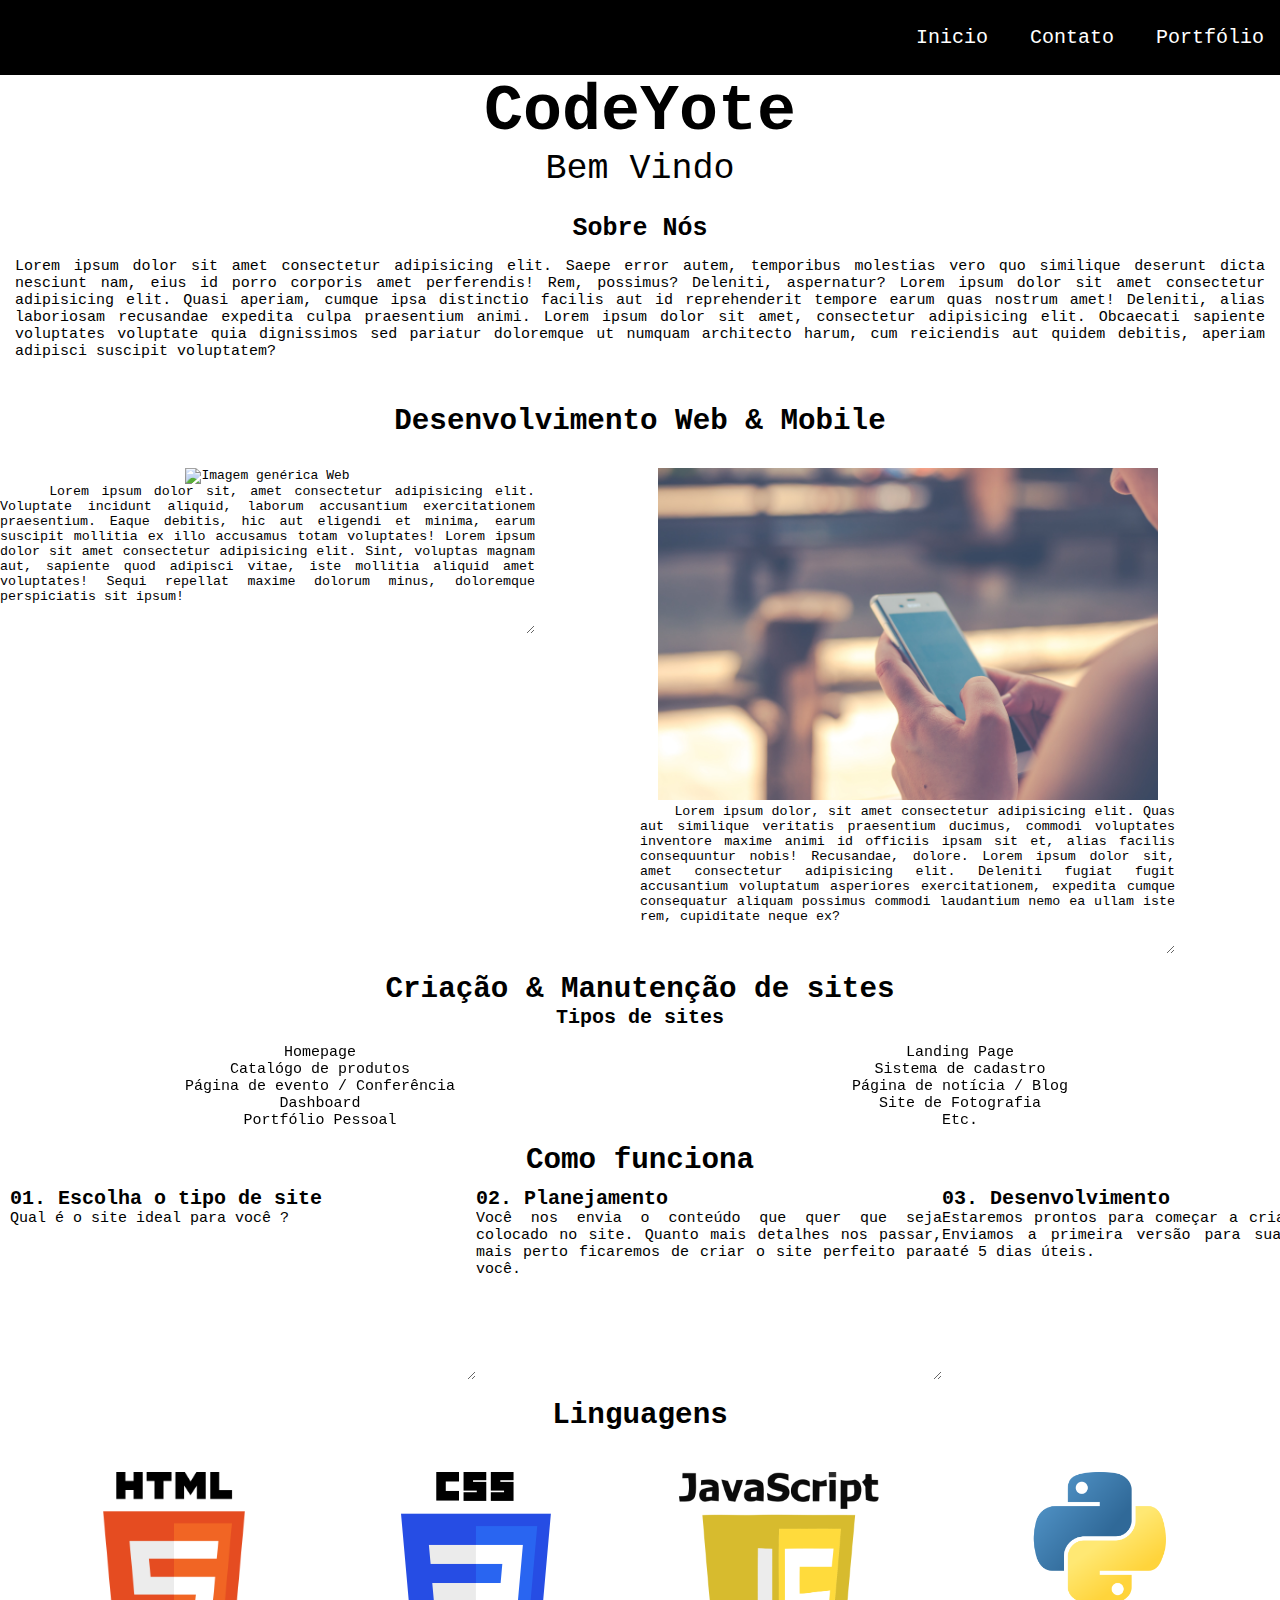
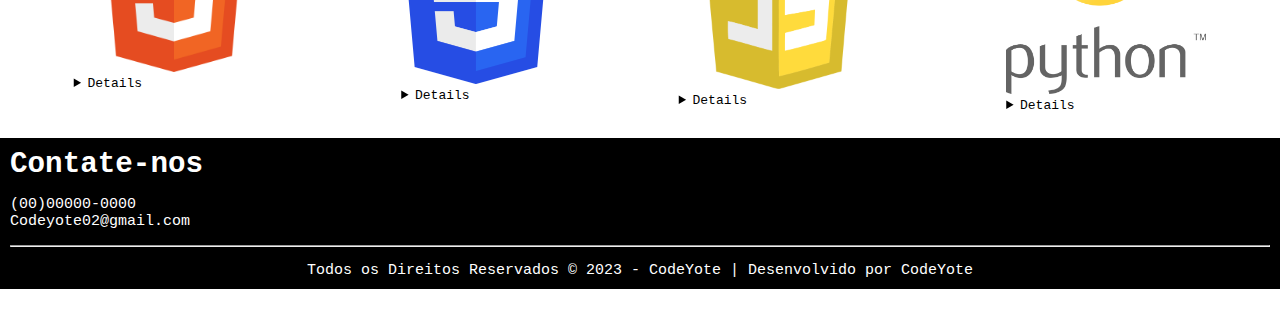
==== Homepage/index-homepage.html @ 8f60067f "Add files via upload" ====
<!DOCTYPE html>
<html lang="pt-br">
<head>
    <meta charset="UTF-8">
    <meta http-equiv="X-UA-Compatible" content="IE=edge">
    <meta name="viewport" content="width=device-width, initial-scale=1.0">
    <link rel="stylesheet" type="text/css" href="Styles/homepage.css">
    <title>Homepage</title>
</head>
<body>
    <header class="cabecalho">
        <img class="cabecalho-logo" src="imagens/photo.jpg" alt="" width="50px">
        <nav class="cabecalho-menu">
            <a href="#">Portfólio</a>
            <a href="#rodape">Contato</a>
            <a href="#titulo">Inicio</a>
        </nav>
    </header>
    <br>

    <main class="conteudo">
        <div class="conteudo-titulo">
            <h1 id="titulo">CodeYote</h1>
            <p>Bem Vindo</p>
        </div>
        <br>

        <div class="conteudo-sobre">
            <h3>Sobre Nós</h3>
            <p>Lorem ipsum dolor sit amet consectetur adipisicing elit. Saepe error autem, temporibus molestias vero quo similique deserunt dicta nesciunt nam, eius id porro corporis amet perferendis! Rem, possimus? Deleniti, aspernatur?
                Lorem ipsum dolor sit amet consectetur adipisicing elit. Quasi aperiam, cumque ipsa distinctio facilis aut id reprehenderit tempore earum quas nostrum amet! Deleniti, alias laboriosam recusandae expedita culpa praesentium animi.
                Lorem ipsum dolor sit amet, consectetur adipisicing elit. Obcaecati sapiente voluptates voluptate quia dignissimos sed pariatur doloremque ut numquam architecto harum, cum reiciendis aut quidem debitis, aperiam adipisci suscipit voluptatem?
            </p>
        </div>
        <br>

        <div class="conteudo-dev">
            <header>
                <h3>Desenvolvimento Web & Mobile</h3>
            </header>
            <br>

            <div class="flex-container">
                <div>
                    <img src="Imagens/pexels-photo-574077.jpeg" alt="Imagem genérica Web" width="500px">
                    <textarea class="textarea" name="img1" id="" cols="65" rows="10">    Lorem ipsum dolor sit, amet consectetur adipisicing elit. Voluptate incidunt aliquid, laborum accusantium exercitationem praesentium. Eaque debitis, hic aut eligendi et minima, earum suscipit mollitia ex illo accusamus totam voluptates! Lorem ipsum dolor sit amet consectetur adipisicing elit. Sint, voluptas magnam aut, sapiente quod adipisci vitae, iste mollitia aliquid amet voluptates! Sequi repellat maxime dolorum minus, doloremque perspiciatis sit ipsum!</textarea>
                </div>
                <div>
                    <img src="Imagens/pexels-photo-261628.jpeg" alt="Imagem genérica App" width="500px">
                    <textarea class="textarea" name="img2" id="" cols="65" rows="10">    Lorem ipsum dolor, sit amet consectetur adipisicing elit. Quas aut similique veritatis praesentium ducimus, commodi voluptates inventore maxime animi id officiis ipsam sit et, alias facilis consequuntur nobis! Recusandae, dolore. Lorem ipsum dolor sit, amet consectetur adipisicing elit. Deleniti fugiat fugit accusantium voluptatum asperiores exercitationem, expedita cumque consequatur aliquam possimus commodi laudantium nemo ea ullam iste rem, cupiditate neque ex?</textarea>
                </div>
            </div>
        </div>
        <br>

        <div class="conteudo-sites">
            <header>
                <h3>Criação & Manutenção de sites</h3>
            </header>
            <p id="subtitulo"><strong>Tipos de sites</strong></p>
            <br>

            <ul>
                <li>Homepage</li>
                <li>Landing Page</li>
                <li>Catalógo de produtos</li>
                <li>Sistema de cadastro</li>
                <li>Página de evento / Conferência</li>
                <li>Página de notícia / Blog</li>
                <li>Dashboard</li>
                <li>Site de Fotografia</li>
                <li>Portfólio Pessoal</li>
                <li>Etc.</li>
            </ul>
            <br>

            <header><h3>Como funciona</h3></header>
            <div class="sites-container">
                <div>
                    <header><strong>01. Escolha o tipo de site</strong></header>
                    <textarea name="" id="" cols="50" rows="10">Qual é o site ideal para você ?</textarea>
                </div>
                <div>
                    <header><strong>02. Planejamento</strong></header>
                    <textarea name="" id="" cols="50" rows="10">Você nos envia o conteúdo que quer que seja colocado no site. Quanto mais detalhes nos passar, mais perto ficaremos de criar o site perfeito para você.</textarea>
                </div>
                <div>
                    <header><strong>03. Desenvolvimento</strong></header>
                    <textarea name="" id="" cols="50" rows="10">Estaremos prontos para começar a criar o seu site. Enviamos a primeira versão para sua aprovação em até 5 dias úteis.</textarea>
                </div>
                <div>
                    <header><strong>04. Pronto</strong></header>
                    <textarea name="" id="" cols="50" rows="10">Seu site estará online e funcionando perfeitamente. E não se preocupe, faremos todas as manutenções para que ele continue assim durante todo o tempo.</textarea>
                </div>
            </div>
        </div>

        <div class="conteudo-linguagens">
            <header>
                <h3>Linguagens</h3>
            </header>
            <br>

            <div class="imagens-linguagens">
                <div>
                    <img src="Imagens/HTML5_logo_and_wordmark.svg.png" alt="Imagem HTML" width="200px">
                    <details>
                        <textarea name="" id="" cols="40" rows="10">    Lorem ipsum dolor sit amet, consectetur adipisicing elit. Earum mollitia iusto tempore debitis dolores laborum, cupiditate consequuntur similique sed dolor magni aspernatur. Incidunt quibusdam, veniam provident itaque omnis iure laboriosam.</textarea>
                    </details>
                </div>
                <div>
                    <img src="Imagens/CSS3_logo_and_wordmark.svg.png" alt="Imagem CSS3" width="150px">
                    <details>
                        <textarea name="" id="" cols="40" rows="10">    Lorem ipsum dolor sit amet, consectetur adipisicing elit. Dolores magnam molestias eaque rem tempore. Placeat deleniti architecto aperiam culpa sint libero, dolore iure suscipit nobis natus consequuntur! Fuga, voluptatem provident.</textarea>
                    </details>
                </div>
                <div>
                    <img src="Imagens/1200px-Javascript_badge.svg.png" alt="Imagem JS" width="200px">
                    <details>
                        <textarea name="" id="" cols="40" rows="10">    Lorem, ipsum dolor sit amet consectetur adipisicing elit. Debitis nesciunt quibusdam sequi omnis molestiae corrupti vitae possimus soluta, praesentium et. Aliquid magnam voluptas laborum omnis itaque beatae esse molestiae quidem.</textarea>
                    </details>
                </div>
                <div>
                    <img src="Imagens/python-logo-2.png" alt="Imagem Python" width="200px">
                    <details>
                        <textarea name="" id="" cols="40" rows="10">    Lorem ipsum dolor sit amet consectetur adipisicing elit. Nulla nam laudantium odit, sit ducimus labore saepe voluptatibus nostrum laborum. Asperiores doloribus nihil voluptatibus quam debitis fugit perspiciatis molestias nostrum blanditiis.</textarea>
                    </details>
                </div>
            </div>
        </div>
    </main>
    <br>

    <footer id="rodape" class="rodape">
        <header>
            <h3>Contate-nos</h3>
        </header>
        <br>

        <p>(00)00000-0000</p>
        <p>Codeyote02@gmail.com</p>
        <br>
        <hr>
        <br>
        <p id="direitos">Todos os Direitos Reservados © 2023 - CodeYote | Desenvolvido por CodeYote</p>
    </footer>
</body>
</html>
---- Homepage/Styles/homepage.css ----
*{
    margin: 0;
    padding: 0;
    font-family: monospace;
}

.cabecalho{
    width: 100%;
    position: fixed;
    padding: 10px;
    background-color: black;
}
.cabecalho-logo{
    float: left;
    text-align: center;
}
.cabecalho-menu{
    list-style-type: none;
    margin: 0;
    padding: 0;
    overflow: hidden;
    background-color: black;
}
.cabecalho-menu > a{
    float: right;
}
.cabecalho-menu > a{
    margin-right: 10px;
    font-size: 20px;
    display: block;
    color: #ffff;
    text-align: center;
    padding: 16px;
    text-decoration: none;
}
.cabecalho-menu > a:hover{
    background-color: #333333;
}

.conteudo-titulo > h1{
    margin-top: 60px;
    font-size: 65px;
    text-align: center;
}
.conteudo-titulo > p{
    font-size: 35px;
    text-align: center;
}
.conteudo-sobre > h3{
    margin: 10px;
    font-size: 25px;
    text-align: center;
}
.conteudo-sobre > p{
    margin: 15px;
    font-size: 15px;
    text-align: justify;
}

.conteudo-dev > header{
    margin: 15px;
    font-size: 25px;
    text-align: center;
}
.flex-container{
    display: flex;
    justify-content: space-around;
    text-align: center;
}
.flex-container > div > textarea{
    text-align: justify;
    border-style: none;
}

.conteudo-sites > header{
    font-size: 25px;
    text-align: center;
}
#subtitulo{
    font-size: 20px;
    text-align: center;
}
.conteudo-sites > ul{
    position: relative;
    margin: 0;
    padding: 0;
    width: 100%;
    height: 100%;
}
.conteudo-sites > ul > li{
    font-size: 15px;
    text-align: center;
    display: block;
    margin: 0;
    box-sizing: border-box;
    height: 25%;
}
.conteudo-sites > ul > li:nth-child(odd){
    clear: both;
    float: left;
    width: 50%;
}
.sites-container{
    margin: 10px;
    display: flex;
    justify-content: space-around;
}
.sites-container > div > header{
    font-size: 20px;
}
.sites-container > div > textarea{
    border-style: none;
    text-align: justify;
    font-size: 15px;
}

.conteudo-linguagens > header{
    margin: 15px;
    font-size: 25px;
    text-align: center;
}
.imagens-linguagens{
    margin: 10px;
    display: flex;
    justify-content: space-around;
}
.imagens-linguagens > div > details > textarea{
    border-style: none;
    text-align: justify;
}

.rodape{
    padding: 10px;
    background-color: black;
    color: #ffff;
}
.rodape > header{
    font-size: 25px;
}
.rodape > p{
    font-size: 15px;
}
#direitos{
    text-align: center;
}
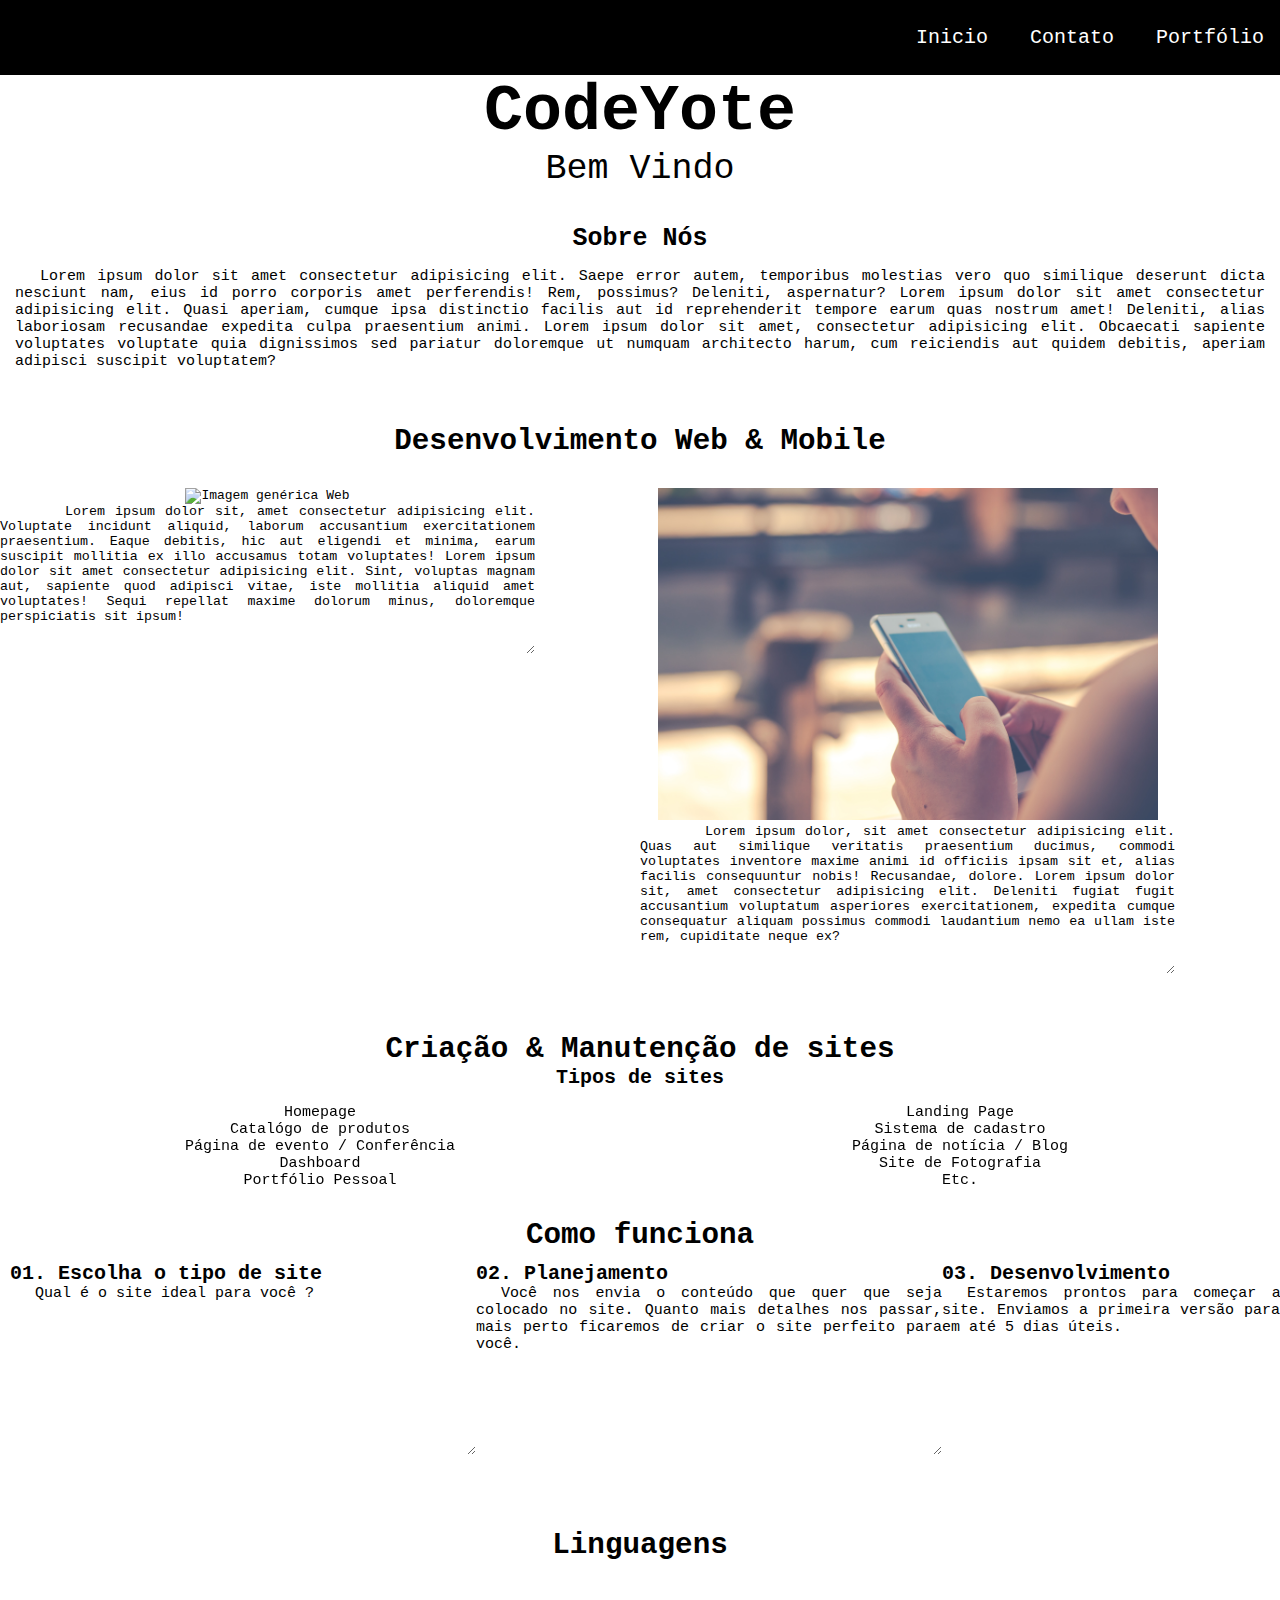
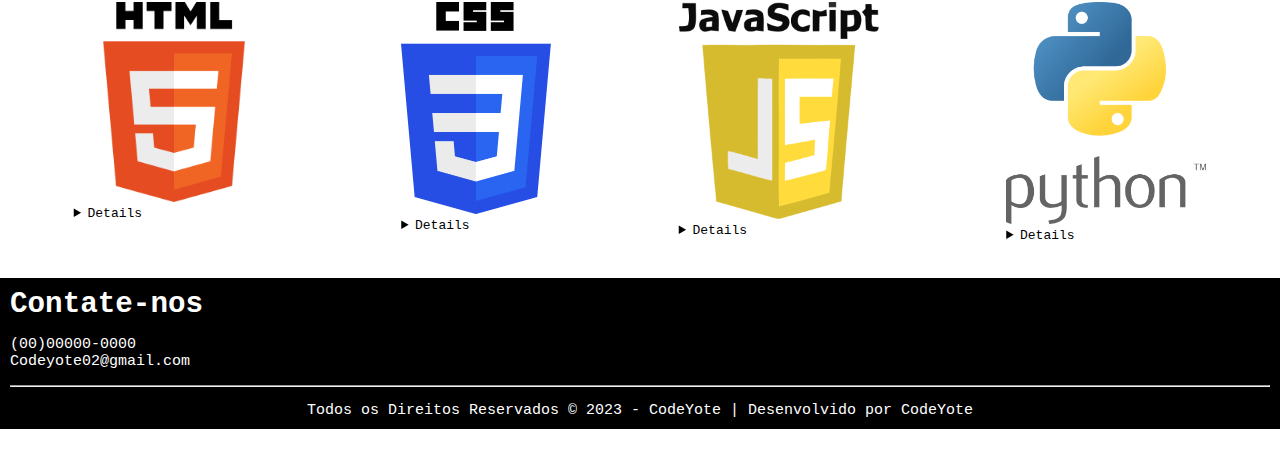
==== commit 6c56ee90: "Add files via upload" ====
--- a/Homepage/index-homepage.html
+++ b/Homepage/index-homepage.html
@@ -73,6 +73,7 @@
                 <li>Etc.</li>
             </ul>
             <br>
+            <br>
 
             <header><h3>Como funciona</h3></header>
             <div class="sites-container">
@@ -94,6 +95,8 @@
                 </div>
             </div>
         </div>
+        <br>
+        <br>
 
         <div class="conteudo-linguagens">
             <header>
--- a/Homepage/Styles/homepage.css
+++ b/Homepage/Styles/homepage.css
@@ -46,6 +46,10 @@
     font-size: 35px;
     text-align: center;
 }
+
+.conteudo-sobre{
+    margin: 20px 0px;
+}
 .conteudo-sobre > h3{
     margin: 10px;
     font-size: 25px;
@@ -55,8 +59,12 @@
     margin: 15px;
     font-size: 15px;
     text-align: justify;
+    text-indent: 25px;
 }
 
+.conteudo-dev{
+    margin: 20px 0px;
+}
 .conteudo-dev > header{
     margin: 15px;
     font-size: 25px;
@@ -70,8 +78,13 @@
 .flex-container > div > textarea{
     text-align: justify;
     border-style: none;
+    text-decoration: none;
+    text-indent: 25px;
 }
 
+.conteudo-sites{
+    margin: 20px 0px;
+}
 .conteudo-sites > header{
     font-size: 25px;
     text-align: center;
@@ -112,8 +125,12 @@
     border-style: none;
     text-align: justify;
     font-size: 15px;
+    text-indent: 25px;
 }
 
+.conteudo-linguagens{
+    margin: 20px 0px;
+}
 .conteudo-linguagens > header{
     margin: 15px;
     font-size: 25px;
@@ -127,6 +144,7 @@
 .imagens-linguagens > div > details > textarea{
     border-style: none;
     text-align: justify;
+    text-indent: 25px;
 }
 
 .rodape{
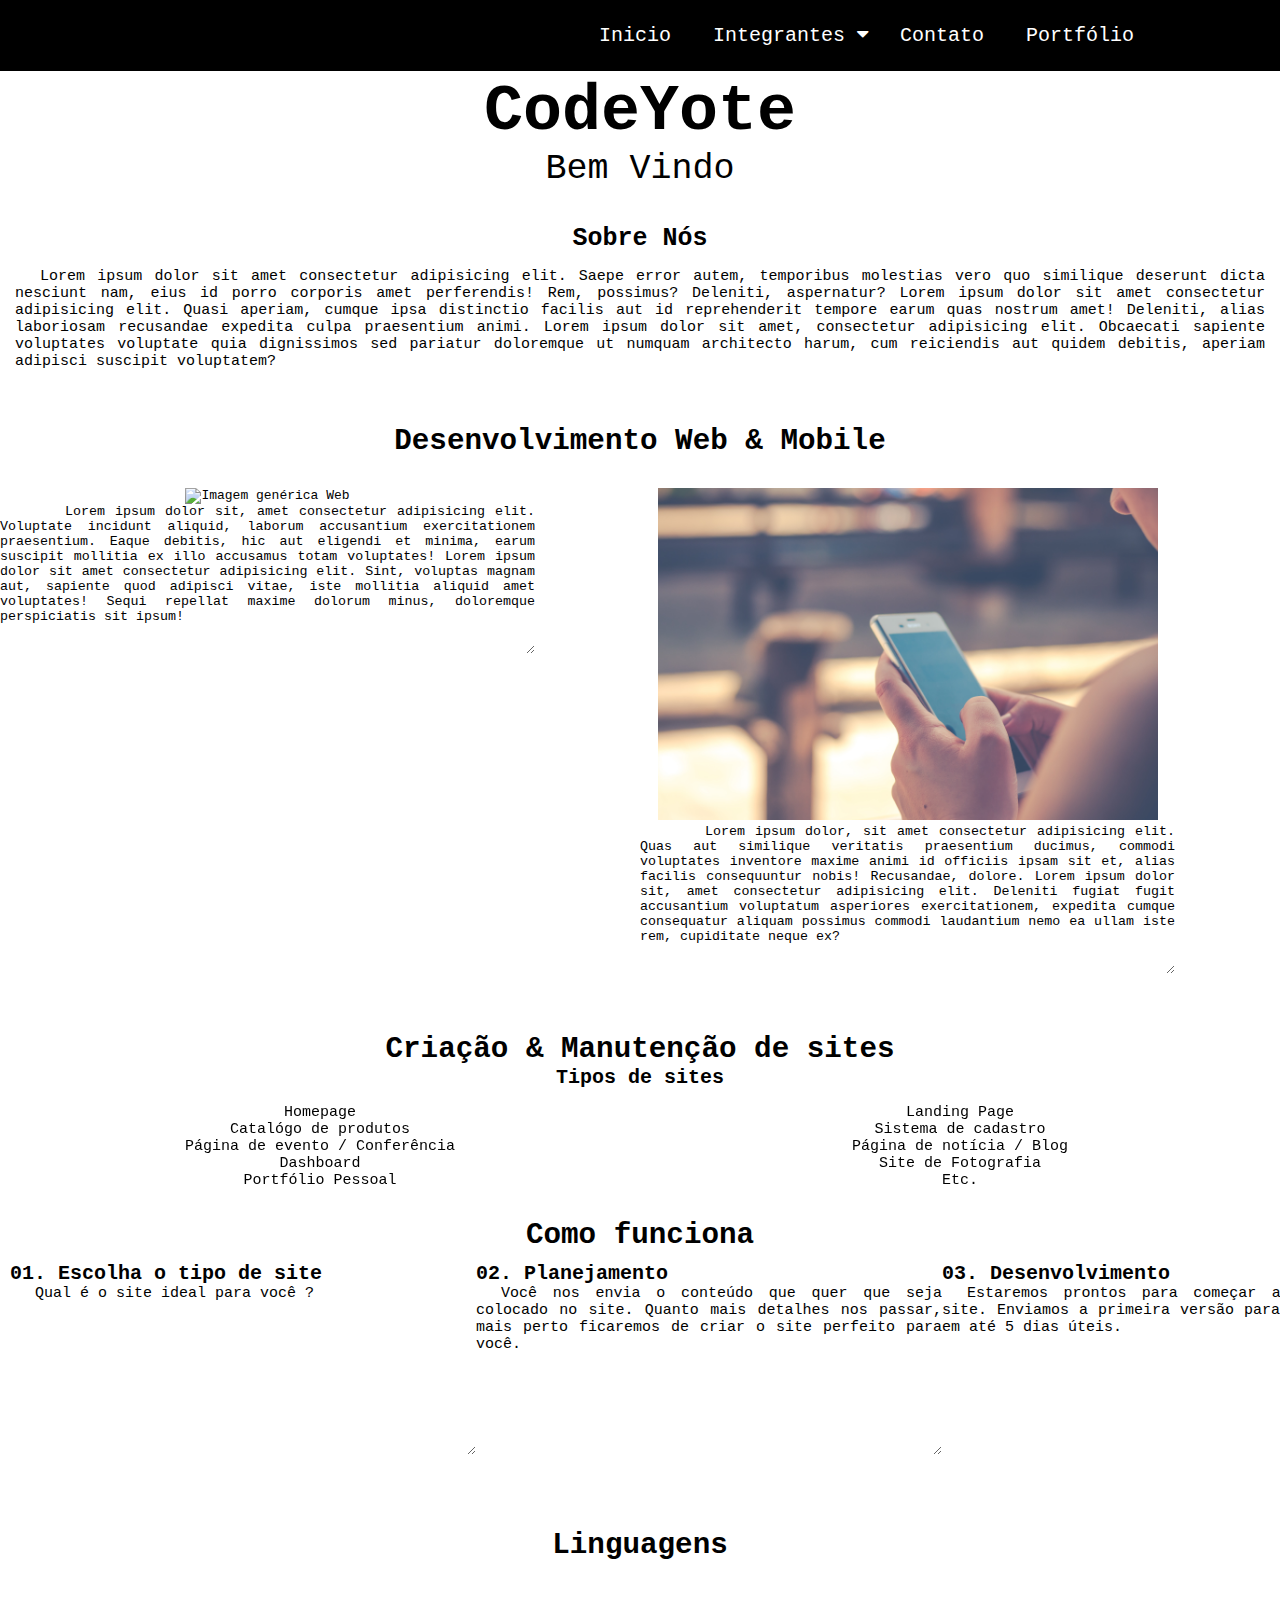
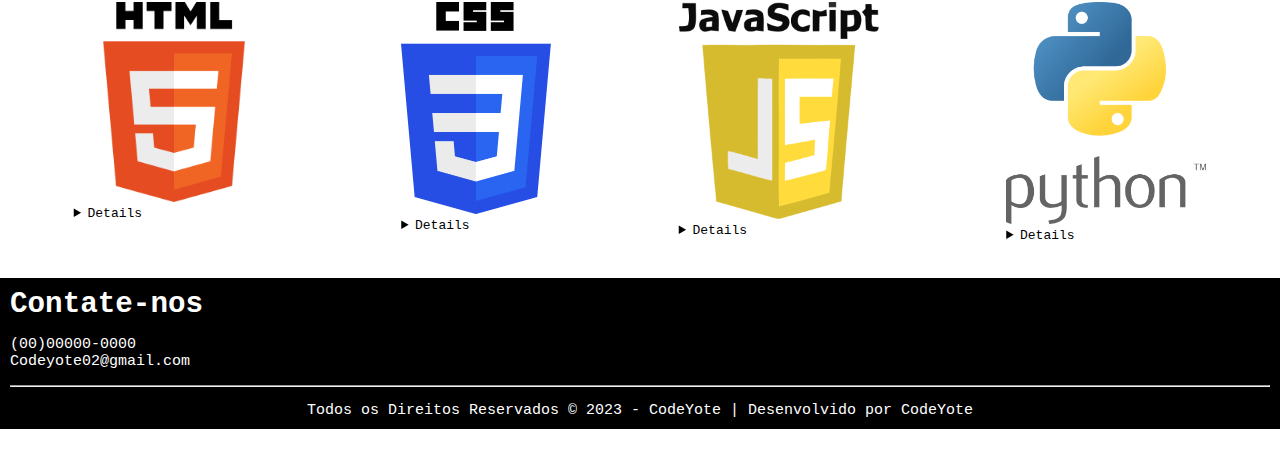
==== commit b5850619: "att homepage" ====
--- a/Homepage/index-homepage.html
+++ b/Homepage/index-homepage.html
@@ -5,15 +5,29 @@
     <meta http-equiv="X-UA-Compatible" content="IE=edge">
     <meta name="viewport" content="width=device-width, initial-scale=1.0">
     <link rel="stylesheet" type="text/css" href="Styles/homepage.css">
+    <link rel="stylesheet" href="https://cdnjs.cloudflare.com/ajax/libs/font-awesome/4.7.0/css/font-awesome.min.css">
     <title>Homepage</title>
 </head>
 <body>
     <header class="cabecalho">
         <img class="cabecalho-logo" src="imagens/photo.jpg" alt="" width="50px">
-        <nav class="cabecalho-menu">
+        <nav class="topnav">
             <a href="#">Portfólio</a>
             <a href="#rodape">Contato</a>
+            <div class="dropdown">
+                <button class="dropbtn">Integrantes
+                    <i class="fa fa-caret-down"></i>
+                </button>
+                <div class="dropdown-content">
+                    <a href="#">Integrante 1</a>
+                    <a href="#">Integrante 2</a>
+                    <a href="#">Integrante 3</a>
+                    <a href="#">Integrante 4</a>
+                    <a href="#">Integrante 5</a>
+                </div>
+            </div>
             <a href="#titulo">Inicio</a>
+            <a href="javascript:void(0);" class="icon" onclick="myFunction()">&#9776;</a>
         </nav>
     </header>
     <br>
@@ -147,5 +161,16 @@
         <br>
         <p id="direitos">Todos os Direitos Reservados © 2023 - CodeYote | Desenvolvido por CodeYote</p>
     </footer>
+
+    <script>
+        function myFunction() {
+          var x = document.getElementById("myTopnav");
+          if (x.className === "topnav") {
+            x.className += " responsive";
+          } else {
+            x.className = "topnav";
+          }
+        }
+    </script>
 </body>
 </html>--- a/Homepage/Styles/homepage.css
+++ b/Homepage/Styles/homepage.css
@@ -5,37 +5,114 @@
 }
 
 .cabecalho{
-    width: 100%;
+    width: 100vw;
     position: fixed;
     padding: 10px;
-    background-color: black;
+    background-color: #000;
 }
 .cabecalho-logo{
     float: left;
     text-align: center;
-}
-.cabecalho-menu{
+    margin-left: 10em;
+}
+.topnav{
     list-style-type: none;
-    margin: 0;
+    margin-right: 10em;
     padding: 0;
     overflow: hidden;
-    background-color: black;
-}
-.cabecalho-menu > a{
+    background-color: #000;
+}
+.topnav > a{
     float: right;
 }
-.cabecalho-menu > a{
+.topnav > a{
     margin-right: 10px;
     font-size: 20px;
     display: block;
     color: #ffff;
     text-align: center;
-    padding: 16px;
+    padding: 14px 16px;
     text-decoration: none;
 }
-.cabecalho-menu > a:hover{
+.topnav > a:hover, .dropdown:hover .dropbtn{
     background-color: #333333;
 }
+.active {
+    background-color: #000;
+    color: #ffff;
+}
+.topnav .icon{
+    display: none;
+}
+.dropdown{
+    float: right;
+    overflow: hidden;
+}
+.dropdown .dropbtn{
+    font-size: 20px;
+    border: none;
+    outline: none;
+    color: #ffff;
+    padding: 14px 16px;
+    background-color: inherit;
+    font-family: inherit;
+    margin: 0;
+}
+.dropdown-content{
+    display: none;
+    position: absolute;
+    background-color: #000;
+    min-width: 160px;
+    box-shadow: 0px 8px 16px 0px #000;
+    z-index: 1;
+}
+.dropdown-content a{
+    float: none;
+    color: #ffff;
+    padding: 12px 16px;
+    text-decoration: none;
+    display: block;
+    text-align: center;
+}
+.dropdown-content a:hover{
+    background-color: #333333;
+}
+.dropdown:hover .dropdown-content{
+    display: block;
+}
+
+@media screen and (max-width: 600px) {
+    .topnav a:not(:first-child), .dropdown .dropbtn {
+      display: none;
+    }
+    .topnav a.icon {
+      float: right;
+      display: block;
+    }
+}
+  
+@media screen and (max-width: 600px) {
+    .topnav.responsive {position: relative;}
+    .topnav.responsive .icon {
+      position: absolute;
+      right: 0;
+      top: 0;
+    }
+    .topnav.responsive a {
+      float: none;
+      display: block;
+      text-align: center;
+    }
+    .topnav.responsive .dropdown {float: none;}
+    .topnav.responsive .dropdown-content {position: relative;}
+    .topnav.responsive .dropdown .dropbtn {
+      display: block;
+      width: 100%;
+      text-align: center;
+    }
+}
+
+
 
 .conteudo-titulo > h1{
     margin-top: 60px;
